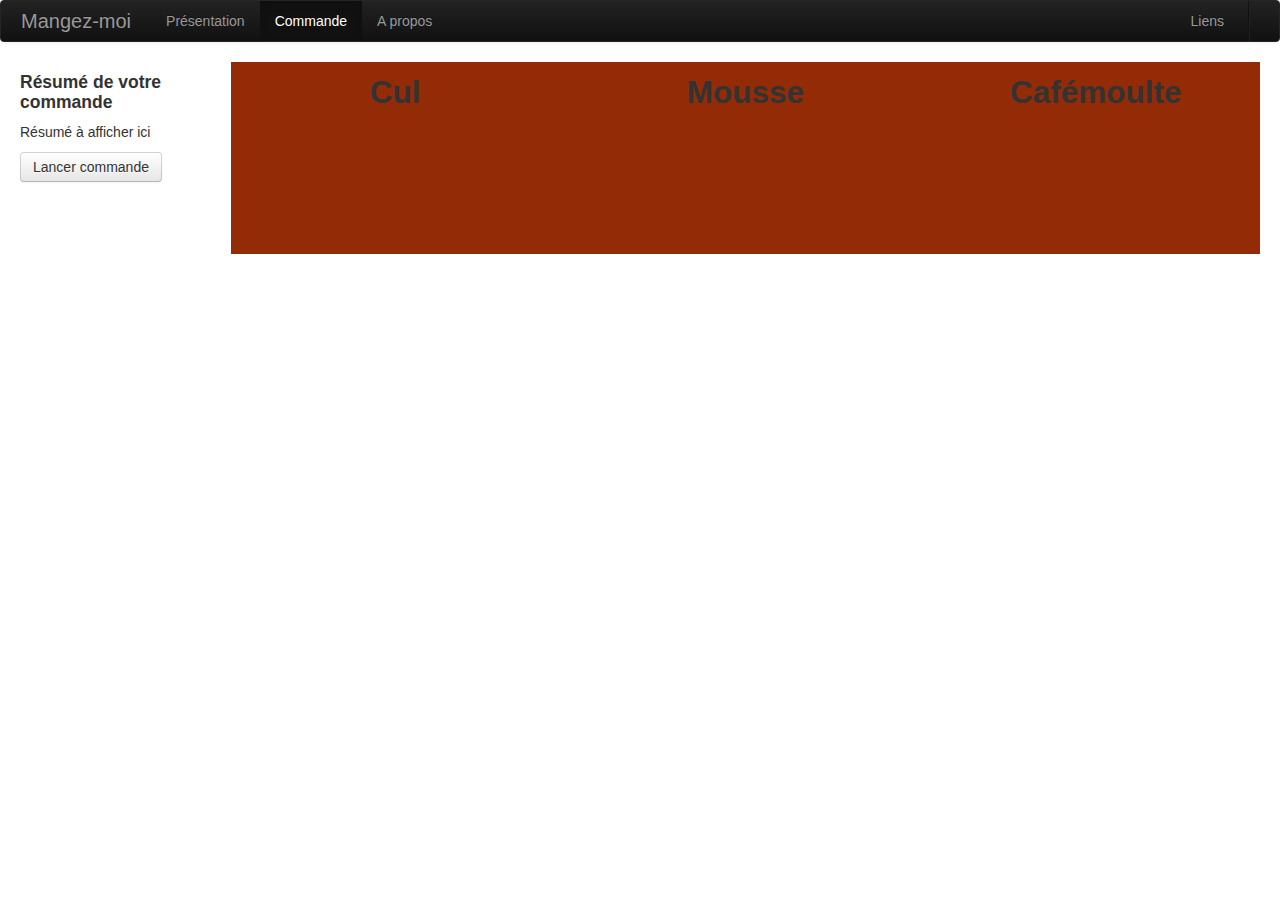
==== commande.html @ b638ae60 "Beginning" ====
<!DOCTYPE html>
<html lang="en">
  <head>
    <title> Mangez moi </title>
    <!-- Bootstrap -->
    <meta charset="utf-8" />
    <meta http-equiv="X-UA-Compatible" content="IE=edge,chrome=1">
    <link href="css/bootstrap.min.css" rel="stylesheet" media="screen">
    <link rel="stylesheet" type="text/css" href="dist/jquery.gridster.css">
    <link rel="stylesheet" type="text/css" href="style.css">
  </head>
  <body>
    <!-- Navigation bar -->
    <div class="navbar navbar-inverse" style="position: static;">
              <div class="navbar-inner">
                <div class="container">
                  <a class="brand" href="index.html">Mangez-moi</a>
                  <div class="nav-collapse navbar-inverse-collapse collapse" style="height: 0px;">
                    <ul class="nav">
                      <li><a href="index.html">Présentation</a></li>
                      <li class="active"><a href="Commande.html">Commande</a></li>
                      <li><a href="propos.html">A propos</a></li>
                    </ul>
                    <ul class="nav pull-right">
                      <li><a href="#">Liens</a></li>
                      <li class="divider-vertical"></li>
                    </ul>
                  </div><!-- /.nav-collapse -->
                </div>
              </div><!-- /navbar-inner -->
            </div>
    <!-- Structure page -->
    <div class="container-fluid">
       <div class="row-fluid">
        <div class="span2">
        <!-- Résumé de la commande -->
        <h4> Résumé de votre commande </h4>
        <p id="resume">Résumé à afficher ici</p>
       
        <button type="button" class="btn" data-toggle="button">Lancer commande</button>
       
      </div>
    <!-- Partie centrale -->
      <div class="span10">
        <div class="span4 center"><h2>Cul</h2></div>
        <div class="span4 center"><h2>Mousse</h2></div>
        <div class="span4 center"><h2>Cafémoulte</h2></div>
        <!-- Gridster -->
        <section class="demo">

        <div class="gridster">
          <ul>

            <li onclick="getElements()" nom-produit="Kebab" prix="5" data-row="1" data-col="2" data-sizex="1" data-sizey="1"><img src="http://rasamalaysia.com/images/chicken-kebab/kebab4.jpg" alt="" class="img-rounded img_grid"></li>
            <li onclick="getElements()" nom-produit="Pita kebab" prix="6" data-row="2" data-col="2" data-sizex="1" data-sizey="1"> <img src="http://www.mrkebab.eu/images/fullsize/0103/pita-kebab.jpg" alt="" class="img-rounded img_grid"> </li>
            <li onclick="getElements()" nom-produit="rien" prix="7" data-row="3" data-col="2" data-sizex="1" data-sizey="1"></li>
            <li onclick="getElements()" nom-produit="Pizza" prix="8" data-row="4" data-col="2" data-sizex="1" data-sizey="1"><img src="http://www.pizzabareureka.com/files/wrapper_center.png" alt="" class="img-rounded img_grid"> </li>
            <li onclick="getElements()" nom-produit="rien" prix="10" data-row="2" data-col="3" data-sizex="1" data-sizey="1"></li>
            <li onclick="getElements()" nom-produit="rien" prix="11" data-row="3" data-col="3" data-sizex="1" data-sizey="1"></li>
            <li onclick="getElements()" nom-produit="rien" prix="12" data-row="4" data-col="3" data-sizex="1" data-sizey="1"></li>

            
          </ul>
        </div>
    </section>
      </div>
       </div> 
    </div>



    <script type="text/javascript" src="libs/jquery/jquery.js"></script>
    <script type="text/javascript" src="dist/jquery.gridster.js"></script>
    <script src="js/bootstrap.min.js"></script>



<script>

  function getElements() {
    var gridster = $(".gridster ul").gridster().data('gridster');
    var positions = gridster.serialize();
    var colonne1 = new Array();
    var p = positions.length;
    for (var i = 0; i < p; i++)
      if (positions[i].col == 1)
        colonne1.push(positions[i]);

  //alert($('li[data-col=1]').eq(2).attr("nom-produit"))
    //alert($('li[data-col=1]').length);
    var texte = "veuillez choisir un article";
    var prixTotal = 0;
    if($('li[data-col=1]'.length)!=0){
      texte = "<table><tr><th>Produit<th/><th>Prix<th/><tr/>";
      for (var i = 0;i < $('li[data-col=1]').length;i++){
        texte += '<tr><td><strong>' + ($('li[data-col=1]').eq(i).attr("nom-produit")) + '</strong><td/><td>' + ($('li[data-col=1]').eq(i).attr("prix")) + ' € <td/><tr/>';
        prixTotal += parseFloat($('li[data-col=1]').eq(i).attr("prix"));
      }
      texte += "</table><br/><strong> PrixTotal " + prixTotal + ' €</strong>';
      $('#resume').html(texte);
    }
  };

</script>









 <script type="text/javascript">
$(function(){ //DOM Ready

    $(".gridster ul").gridster({
        widget_margins: [10, 10],
        widget_base_dimensions: [370, 200],
    });

});

$(function(){ //DOM Ready

   var gridster = $(".gridster ul").gridster().data('gridster');


});


</script>



  </body>
</html>
---- style.css ----
ul, ol {
    list-style: none;
}

/* Gridster styles */
.demo {
    margin: 0 0;
    padding: 7.5em 0 5.5em;
    background: #942B07;
}

.demo:hover .gridster {
    opacity: 1;
}

.gridster {
    width: 1200px;
    margin: 0 auto;

    opacity: .8;

    -webkit-transition: opacity .6s;
    -moz-transition: opacity .6s;
    -o-transition: opacity .6 
    -ms-transition: opacity .6s
;    transition: opacity .6s;
}

.gridster .gs_w {
    background: #FFF;
    cursor: pointer;
    -webkit-box-shadow: 0 0 5px rgba(0,0,0,0.3);
    box-shadow: 0 0 5px rgba(0,0,0,0.3);
}

.gridster .player {
    -webkit-box-shadow: 3px 3px 5px rgba(0,0,0,0.3);
    box-shadow: 3px 3px 5px rgba(0,0,0,0.3);
}

.gridster .gs_w.try {
    background-image: url(../img/sprite.png);
    background-repeat: no-repeat;
    background-position: 37px -169px;

}

.gridster .preview-holder {
    border: none!important;
    border-radius: 0!important;
    background: rgba(255,255,255,.2)!important;
}

#banniere {
	display: block;
	border-radius: 20px;
	margin-bottom: 20px;
	margin-left: auto;
	margin-right: auto;
}

.img_grid {
	display: block;
	max-height: 200px;
	max-width: 300px;
	margin-left: auto;
	margin-right: auto;
	margin-top: auto;
	margin-bottom: auto;
}

#carous {
	background-color: white;

   }

.hero-unit {
	margin-top: 500px;
}

.center {
    text-align: center;
}
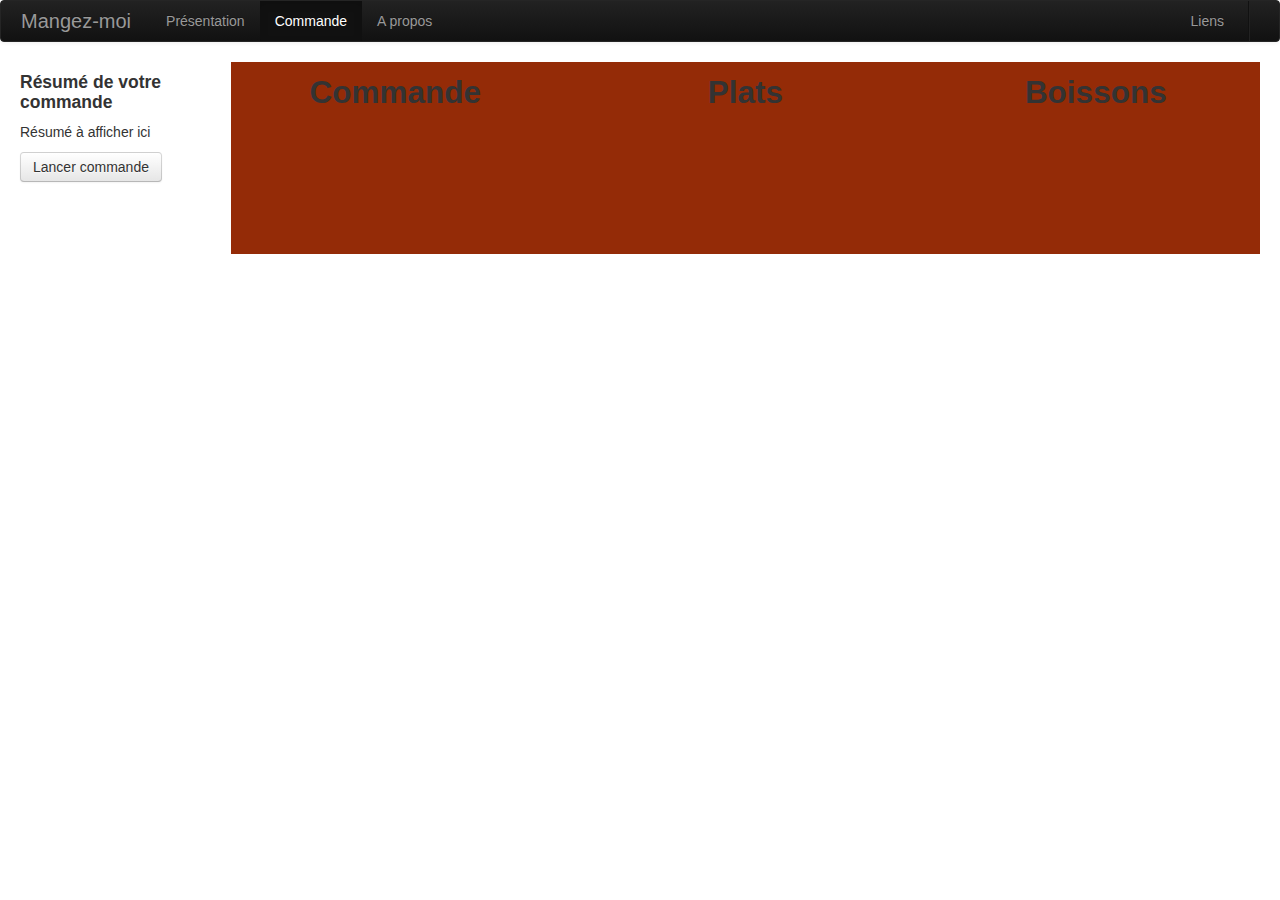
==== commit 702c4d73: "Change commande names" ====
--- a/commande.html
+++ b/commande.html
@@ -42,9 +42,9 @@
       </div>
     <!-- Partie centrale -->
       <div class="span10">
-        <div class="span4 center"><h2>Cul</h2></div>
-        <div class="span4 center"><h2>Mousse</h2></div>
-        <div class="span4 center"><h2>Cafémoulte</h2></div>
+        <div class="span4 center"><h2>Commande</h2></div>
+        <div class="span4 center"><h2>Plats</h2></div>
+        <div class="span4 center"><h2>Boissons</h2></div>
         <!-- Gridster -->
         <section class="demo">
 
